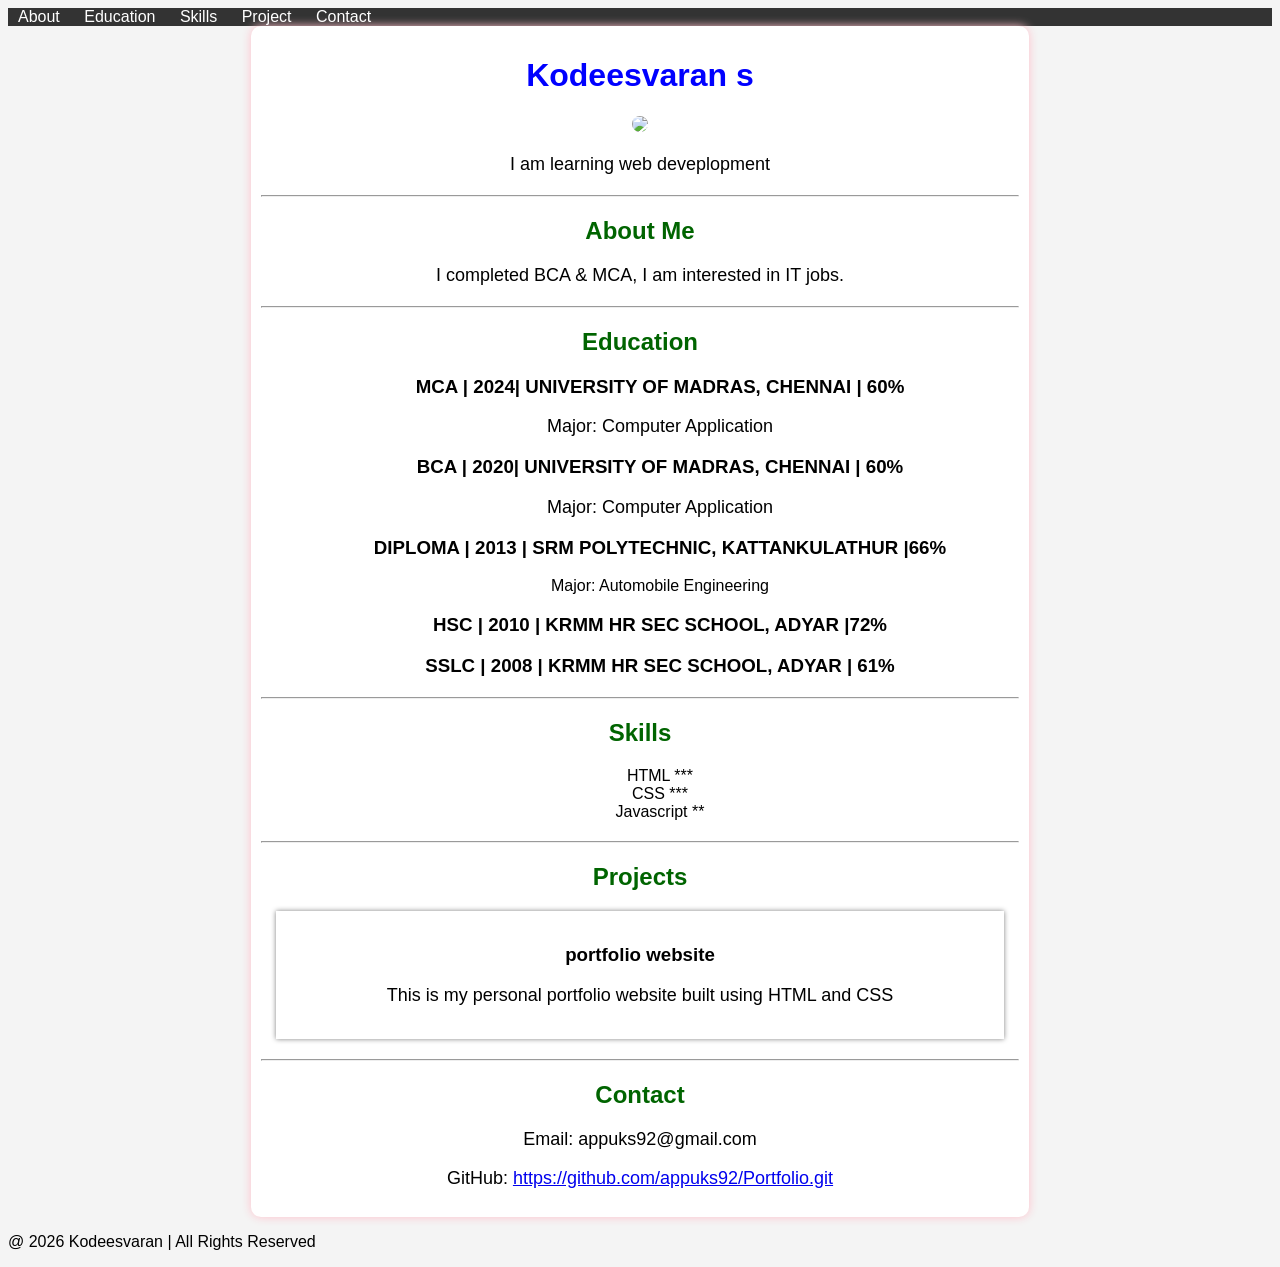
==== index.html @ cdb9243a "Add initial portfolio HTML structure" ====
<!DOCTYPE html>
<html>
	<head>
		<title>My portfolio</title>
		<link rel="stylesheet" href="style.css">
<meta name"viewport" content="width=device-width, initial-scale=1.0">
	</head>
<body>

<nav>
	<a href="about">About</a>
	<a href="education">Education</a>
	<a href="skills">Skills</a>
	<a href="project">Project</a>
	<a href="contact">Contact</a>	
</nav>

<div class="container">
	<h1>Kodeesvaran s</h1>
	<img src="profile.jpg" width="150" style="border-radius:50%;">
	<p>I am learning web  deveplopment</p>
	
	<hr>
	<h2>About Me</h2>
	<p>I completed BCA & MCA, I am interested in IT jobs. </p>
	
	<hr>
	<h2>Education</h2>
		<ul>
		<li><h3>MCA | 2024| UNIVERSITY OF MADRAS, CHENNAI | 60%</h3>
		<p>Major: Computer Application</p></li>
		<li><h3>BCA | 2020| UNIVERSITY OF MADRAS, CHENNAI | 60%</h3>
		<p>Major: Computer Application</p></li>
		<li><h3>DIPLOMA | 2013 | SRM POLYTECHNIC, KATTANKULATHUR |66%</h3>
		</p>Major: Automobile Engineering</p></li>
		<li><h3>HSC | 2010 | KRMM HR SEC SCHOOL, ADYAR |72%</h3></li>
		<li><h3>SSLC | 2008 | KRMM HR SEC SCHOOL, ADYAR | 61%</h3></li>
		</ul>

	<hr>
	<h2>Skills</h2>
		<ul>
		<li>HTML ***</li>
		<li>CSS ***</li>
		<li>Javascript **</li>
	</ul>
	
	<hr>
	<h2 id="project">Projects</h2>
	<div class="project-card">
		<h3>portfolio website </h3>
		<p>This is my personal portfolio website built using HTML and CSS</p>
	</div>

	<hr>
	<h2>Contact</h2>
		<p>Email: appuks92@gmail.com</p>
		<p>GitHub: <a href="#">https://github.com/appuks92/Portfolio.git</a></p>

</div>

<footer>
<p>@ 2026 Kodeesvaran | All Rights Reserved </p>
<footer>
</body>

</html>
---- style.css ----
body 	{
		font-family: Arial;
		background-color:#f4f4f4;
}
nav	{
		background: #333;
		pading: 10px;
}		
	
nav a	{
		color:white;
		margin: 10px;
		text-decoration: none;
		font-weihgt: bold;		

}
nav a:hover	{
		color:yellow;		

}
.container	{
			width: 60%;
			margin: auto;
			background: white;	
			padding: 10px;
			border-radius:10px;
			box-shadow: 0 0 10px pink;
			text-align:center;

h1	{
		color:blue;
}

h2	{
		color: darkgreen;
}

p	{
		font-size:18px;
}

ul	{
		list-style: none;
		pading: 0;
}

hr	{
		margin: 20px 0;
}
.project-card {
		background: #fff;
		margin:15px;
		padding:15px;
		border-radious: 10px;
		box-shadow: 0 0 5px gray;
}

.project-card:hover {
			transform: scale(1.05);
			transition: 0.3s;
}
	

footer	{
		margin-top: 20px;
		padding: 10px;
		background: #333;									
		color: white;
}
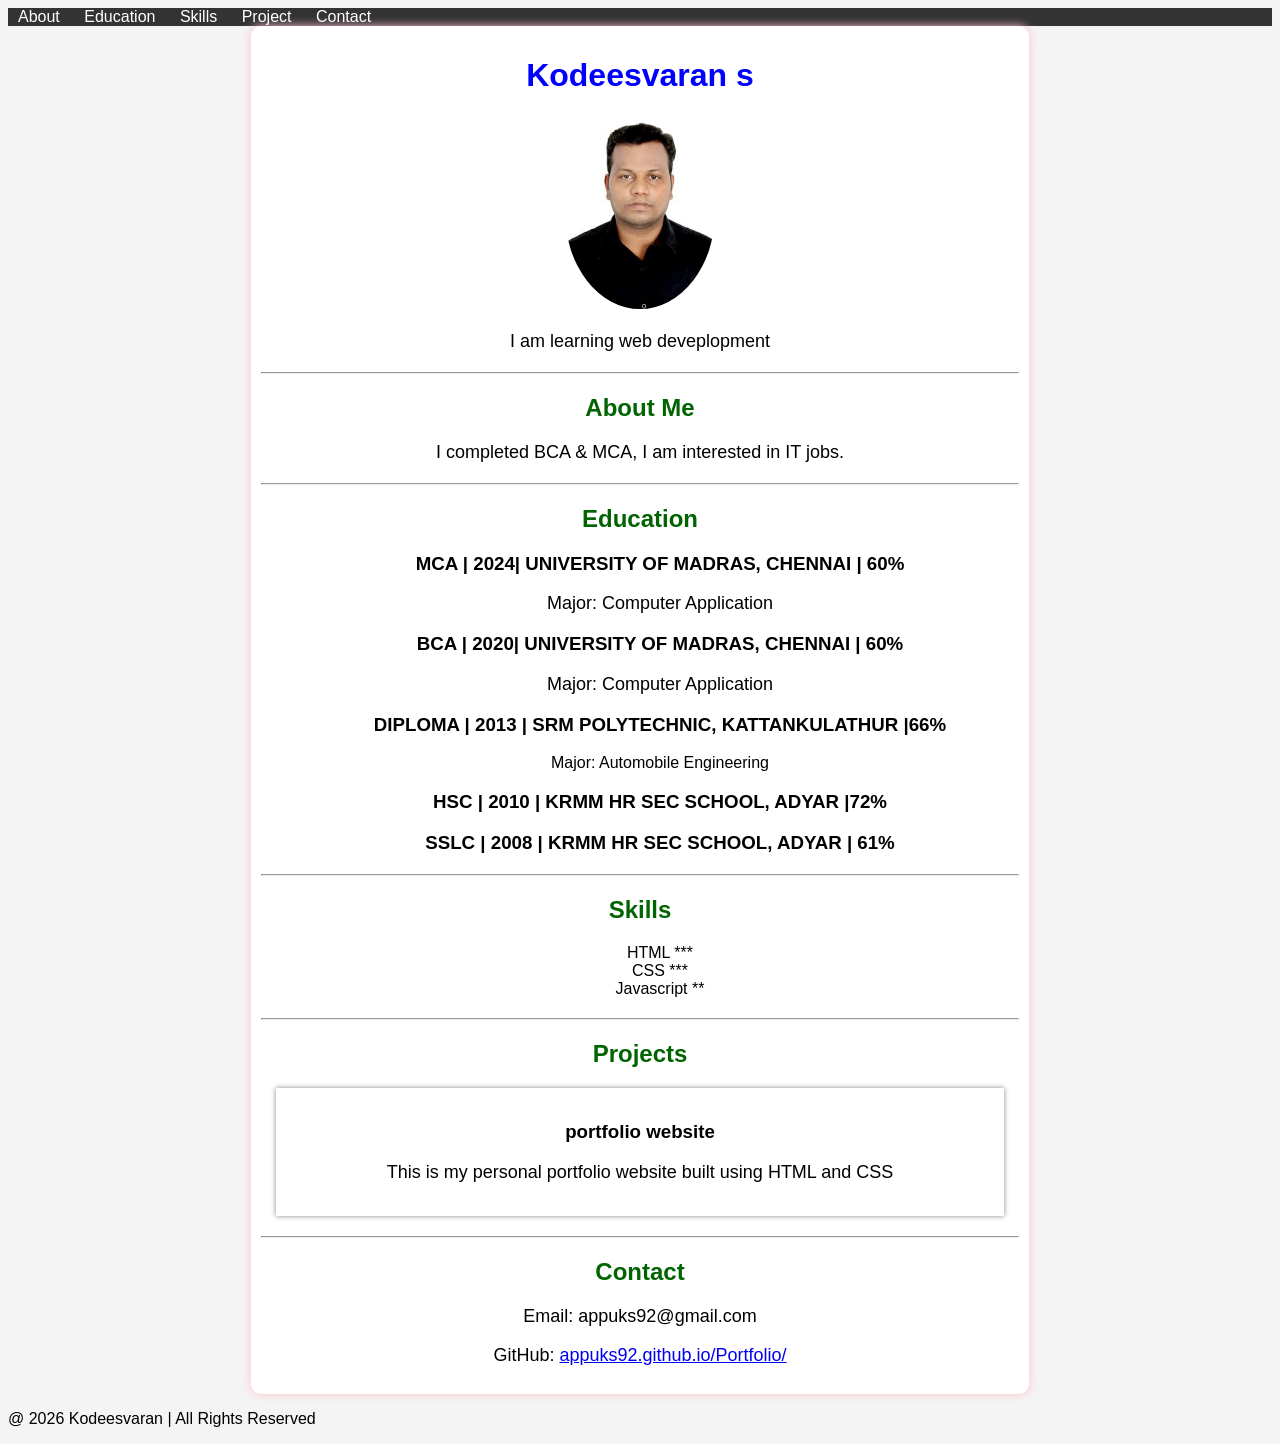
==== commit 015770a2: "Update GitHub link in contact section" ====
--- a/index.html
+++ b/index.html
@@ -55,7 +55,7 @@
 	<hr>
 	<h2>Contact</h2>
 		<p>Email: appuks92@gmail.com</p>
-		<p>GitHub: <a href="#">https://github.com/appuks92/Portfolio.git</a></p>
+		<p>GitHub: <a href="#">appuks92.github.io/Portfolio/</a></p>
 
 </div>
 
--- a/style.css
+++ b/style.css
@@ -1,70 +1,69 @@
-body 	{
-		font-family: Arial;
-		background-color:#f4f4f4;
-}
-nav	{
-		background: #333;
-		pading: 10px;
-}		
-	
-nav a	{
-		color:white;
-		margin: 10px;
-		text-decoration: none;
-		font-weihgt: bold;		
-
-}
-nav a:hover	{
-		color:yellow;		
-
-}
-.container	{
-			width: 60%;
-			margin: auto;
-			background: white;	
-			padding: 10px;
-			border-radius:10px;
-			box-shadow: 0 0 10px pink;
-			text-align:center;
-
-h1	{
-		color:blue;
-}
-
-h2	{
-		color: darkgreen;
-}
-
-p	{
-		font-size:18px;
-}
-
-ul	{
-		list-style: none;
-		pading: 0;
-}
-
-hr	{
-		margin: 20px 0;
-}
-.project-card {
-		background: #fff;
-		margin:15px;
-		padding:15px;
-		border-radious: 10px;
-		box-shadow: 0 0 5px gray;
-}
-
-.project-card:hover {
-			transform: scale(1.05);
-			transition: 0.3s;
-}
-	
-
-footer	{
-		margin-top: 20px;
-		padding: 10px;
-		background: #333;									
-		color: white;
-}
-
+body 	{
+		font-family: Arial;
+		background-color:#f4f4f4;
+}
+nav	{
+		background: #333;
+		pading: 10px;
+}		
+	
+nav a	{
+		color:white;
+		margin: 10px;
+		text-decoration: none;
+		font-weihgt: bold;		
+
+}
+nav a:hover	{
+		color:yellow;		
+
+}
+.container	{
+			width: 60%;
+			margin: auto;
+			background: white;	
+			padding: 10px;
+			border-radius:10px;
+			box-shadow: 0 0 10px pink;
+			text-align:center;
+
+h1	{
+		color:blue;
+}
+
+h2	{
+		color: darkgreen;
+}
+
+p	{
+		font-size:18px;
+}
+
+ul	{
+		list-style: none;
+		pading: 0;
+}
+
+hr	{
+		margin: 20px 0;
+}
+.project-card {
+		background: #fff;
+		margin:15px;
+		padding:15px;
+		border-radious: 10px;
+		box-shadow: 0 0 5px gray;
+}
+
+.project-card:hover {
+			transform: scale(1.05);
+			transition: 0.3s;
+}
+	
+
+footer	{
+		margin-top: 20px;
+		padding: 10px;
+		background: #333;									
+		color: white;
+}
